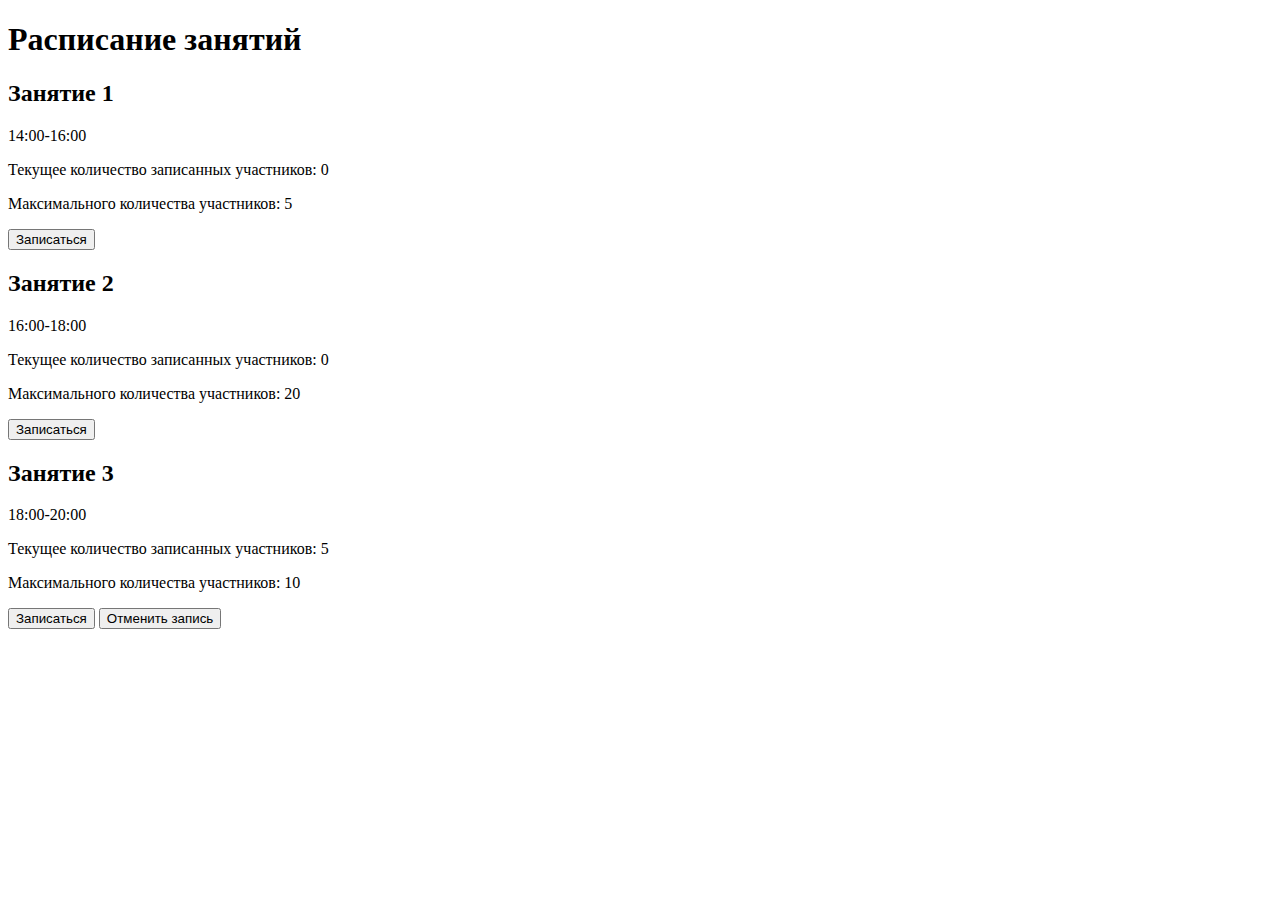
==== hw1/index.html @ aab02a3b "Сырой(рабочий) код" ====
<!DOCTYPE html>
<html lang="en">
	<head>
		<meta charset="UTF-8" />
		<meta name="viewport" content="width=device-width, initial-scale=1.0" />
		<title>Document</title>
	</head>
	<body>
		<h1>Расписание занятий</h1>
		<div class="lessons"></div>

		<script src="./data.js"></script>
		<script src="./script.js"></script>
	</body>
</html>
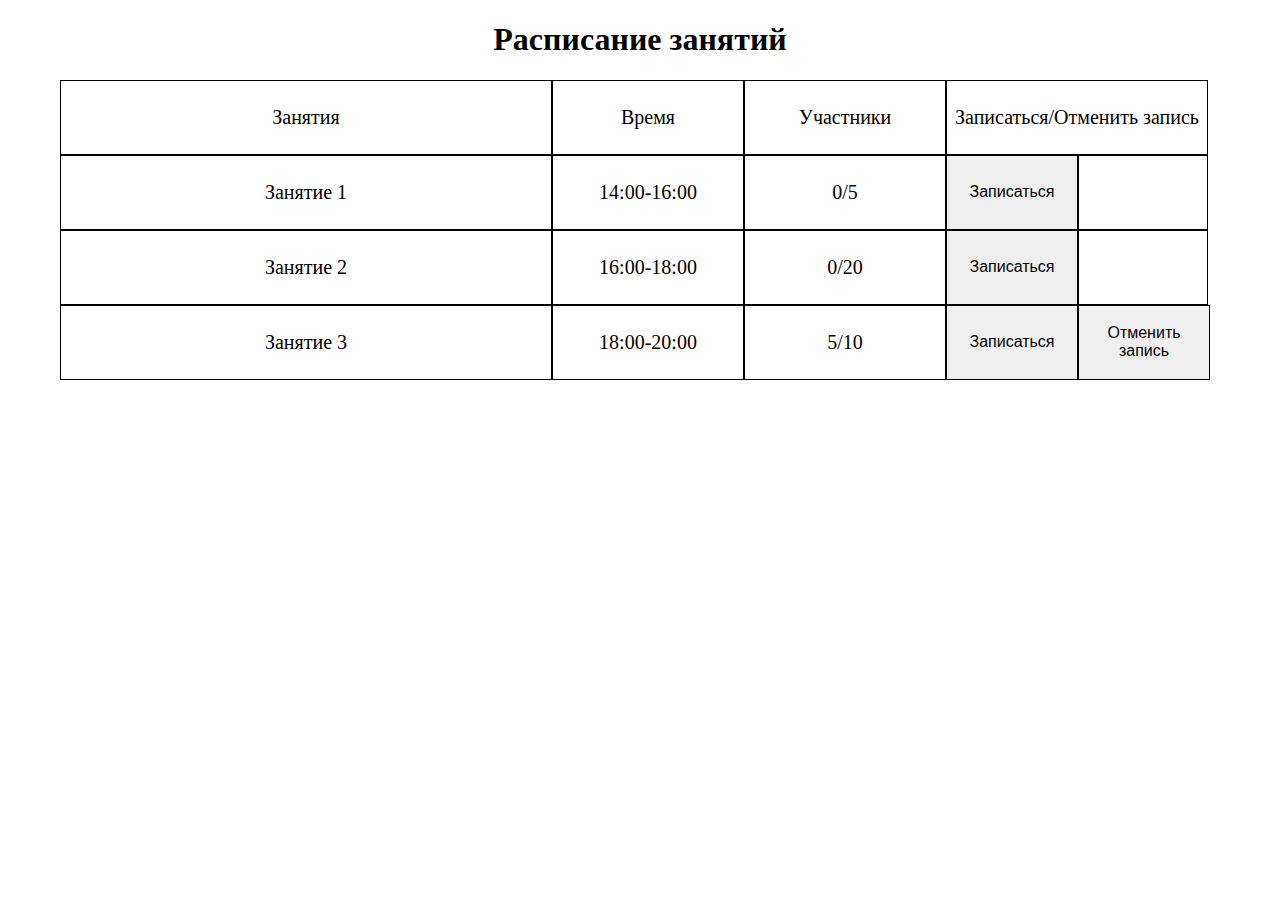
==== commit 5148c69c: "ДЗ 1 сделано" ====
--- a/hw1/index.html
+++ b/hw1/index.html
@@ -3,11 +3,22 @@
 	<head>
 		<meta charset="UTF-8" />
 		<meta name="viewport" content="width=device-width, initial-scale=1.0" />
+		<link rel="stylesheet" href="style.css" />
 		<title>Document</title>
 	</head>
 	<body>
-		<h1>Расписание занятий</h1>
-		<div class="lessons"></div>
+		<main class="container">
+			<h1 class="title">Расписание занятий</h1>
+
+			<div class="lessons">
+				<section class="lesson">
+					<div class="lesson_element"><p class="lesson__name">Занятия</p></div>
+					<div class="lesson_element"><p class="lesson__time">Время</p></div>
+					<div class="lesson_element"><p class="lesson__participants">Участники</p></div>
+					<div class="lesson_element"><p class="lesson__registration">Записаться/Отменить запись</p></div>
+				</section>
+			</div>
+		</main>
 
 		<script src="./data.js"></script>
 		<script src="./script.js"></script>
--- a/hw1/style.css
+++ b/hw1/style.css
@@ -0,0 +1,62 @@
+* {
+	box-sizing: border-box;
+	text-decoration: none;
+}
+
+button {
+	cursor: pointer;
+}
+
+.container {
+	max-width: 1160px;
+	margin: 0 auto;
+}
+
+.title {
+	text-align: center;
+}
+.lesson {
+	display: flex;
+}
+
+.lesson_element {
+	display: flex;
+	text-align: center;
+	font-size: 20px;
+	border: 1px solid black;
+}
+
+.lesson__name {
+	width: 490px;
+	padding: 5px;
+}
+
+.lesson__time {
+	width: 190px;
+	padding: 5px;
+}
+
+.lesson__participants {
+	width: 200px;
+	padding: 5px;
+}
+
+.lesson__registration {
+	width: 260px;
+	padding: 5px;
+}
+
+.lesson__button_box {
+	min-width: 130px;
+}
+
+.lesson__btn {
+	width: 130px;
+	font-size: 16px;
+	border: none;
+}
+
+.lesson__btn button {
+	width: 130px;
+	border: none;
+}
